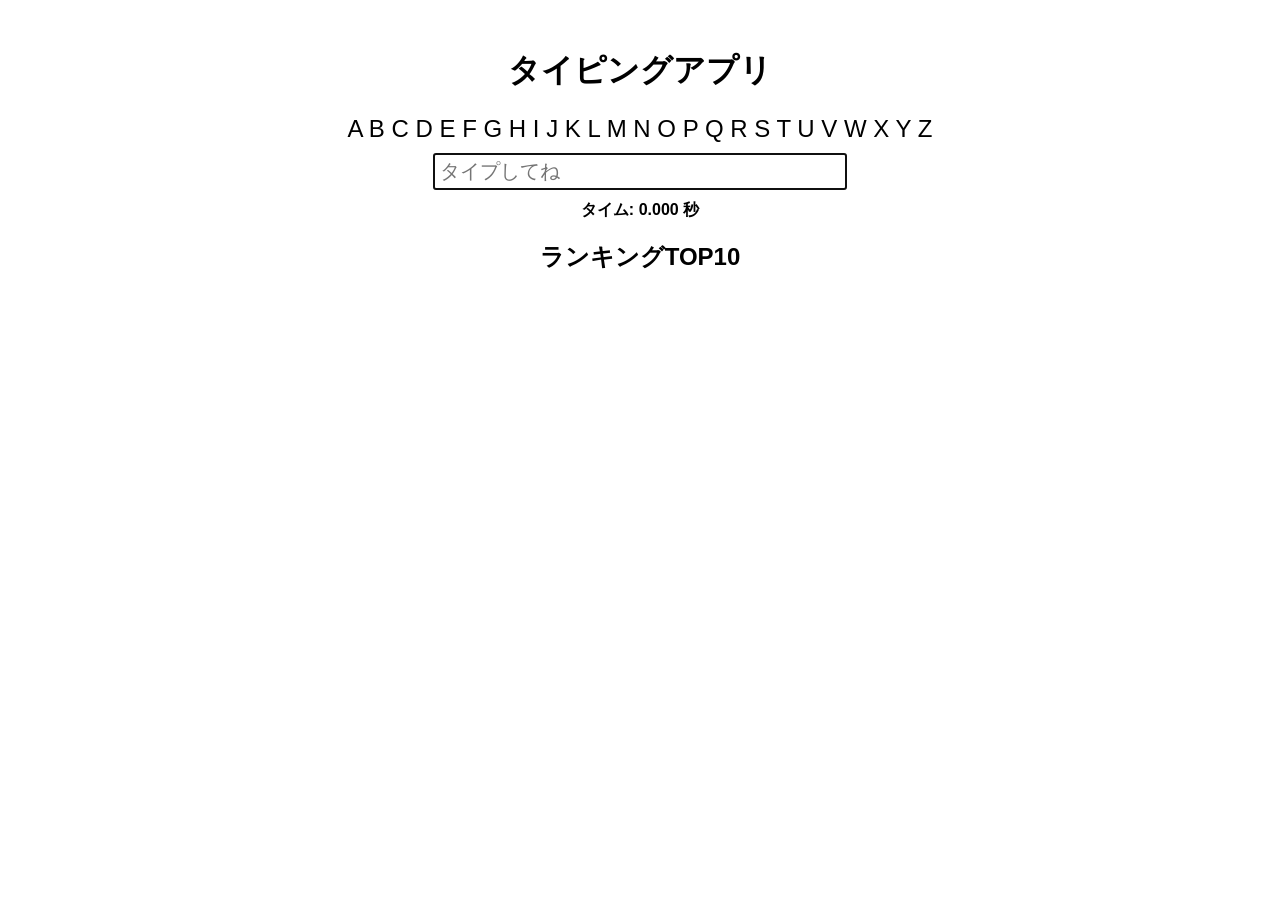
==== docs/index.html @ 16705c4c "up" ====
<!DOCTYPE html>
<html lang="ja">
<head>
  <meta charset="UTF-8">
  <title>タイピングアプリ</title>
  <link rel="stylesheet" href="style.css">
</head>
<body>
  <h1>タイピングアプリ</h1>
  <div id="target">A B C D E F G H I J K L M N O P Q R S T U V W X Y Z</div>
  <input id="input" type="text" placeholder="タイプしてね" autofocus />
  <div id="timer">タイム: 0.000 秒</div>
  <h2>ランキングTOP10</h2>
  <ol id="ranking"></ol>

  <script src="main.js"></script>
</body>
</html>
---- docs/style.css ----
body {
    font-family: sans-serif;
    text-align: center;
    padding: 20px;
  }
  
  #target {
    font-size: 24px;
    margin-bottom: 10px;
  }
  
  #input {
    font-size: 20px;
    padding: 5px;
    width: 80%;
    max-width: 400px;
  }
  
  #timer {
    margin-top: 10px;
    font-weight: bold;
  }
  
  #ranking {
    text-align: left;
    display: inline-block;
  }
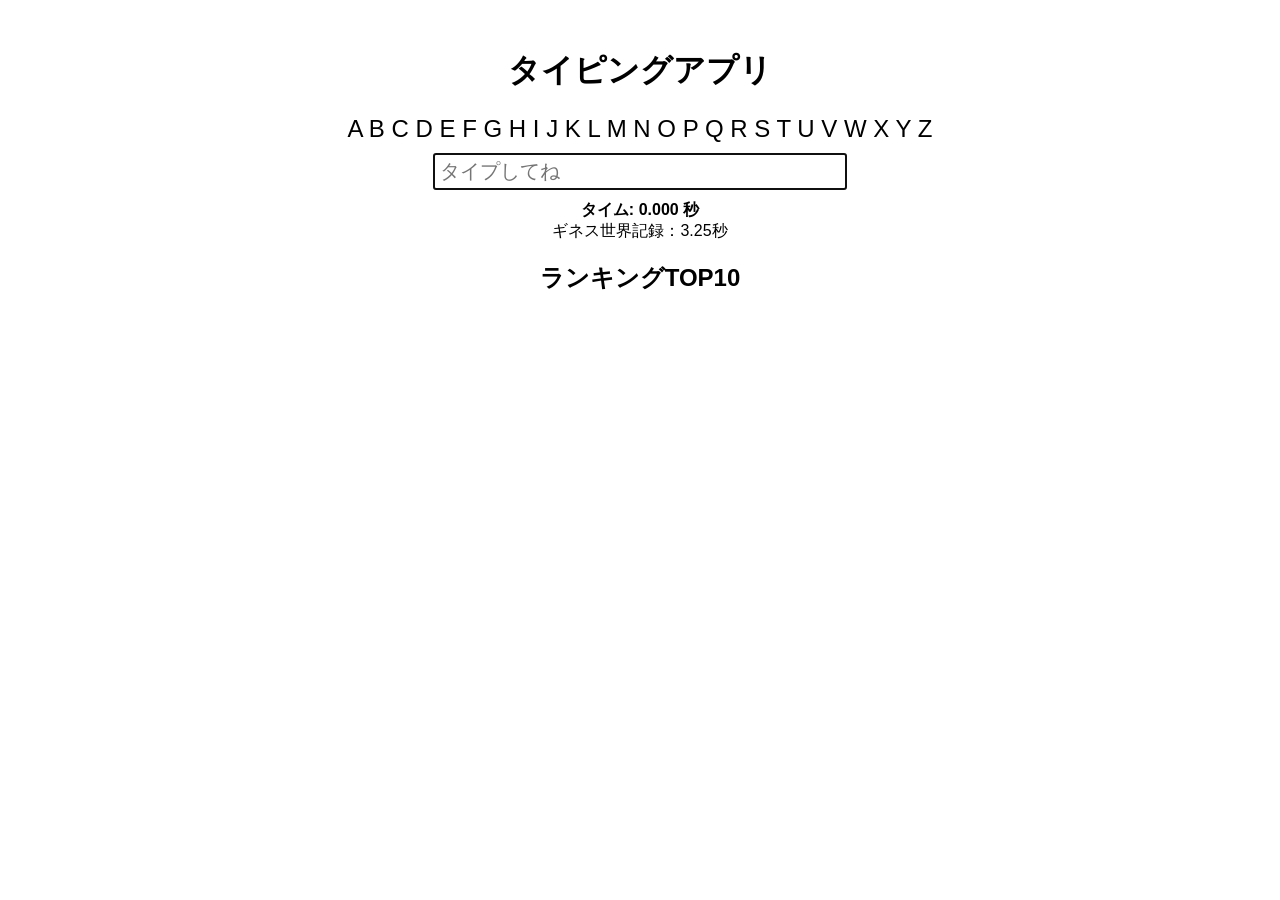
==== commit 3c1adc03: "index.html を更新" ====
--- a/docs/index.html
+++ b/docs/index.html
@@ -10,8 +10,11 @@
   <div id="target">A B C D E F G H I J K L M N O P Q R S T U V W X Y Z</div>
   <input id="input" type="text" placeholder="タイプしてね" autofocus />
   <div id="timer">タイム: 0.000 秒</div>
+
+<div>ギネス世界記録：3.25秒</>
+
   <h2>ランキングTOP10</h2>
-  <ol id="ranking"></ol>
+  <ul id="ranking"></ul>
 
   <script src="main.js"></script>
 </body>
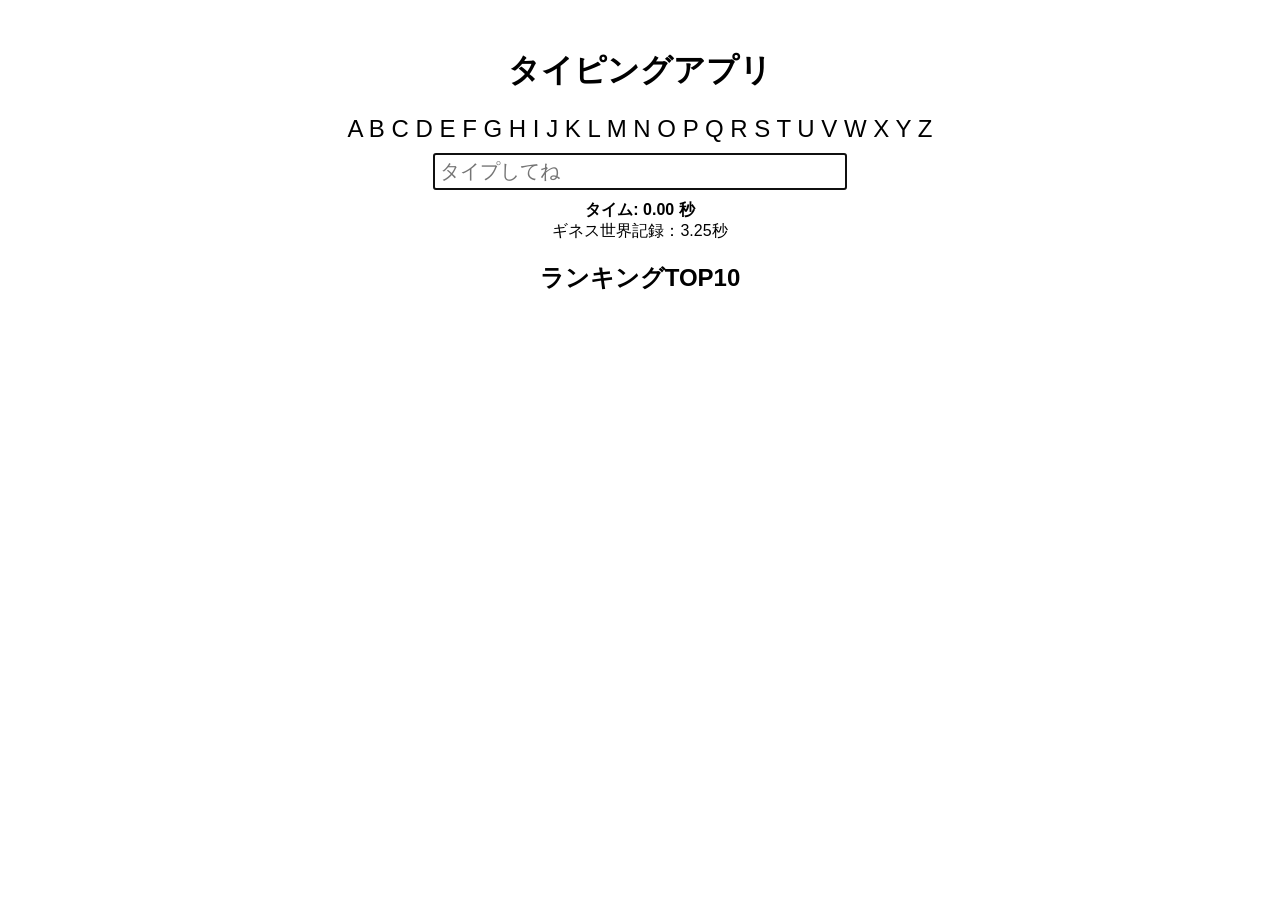
==== commit d85a609e: "index.html を更新" ====
--- a/docs/index.html
+++ b/docs/index.html
@@ -9,7 +9,7 @@
   <h1>タイピングアプリ</h1>
   <div id="target">A B C D E F G H I J K L M N O P Q R S T U V W X Y Z</div>
   <input id="input" type="text" placeholder="タイプしてね" autofocus />
-  <div id="timer">タイム: 0.000 秒</div>
+  <div id="timer">タイム: 0.00 秒</div>
 
 <div>ギネス世界記録：3.25秒</>
 
